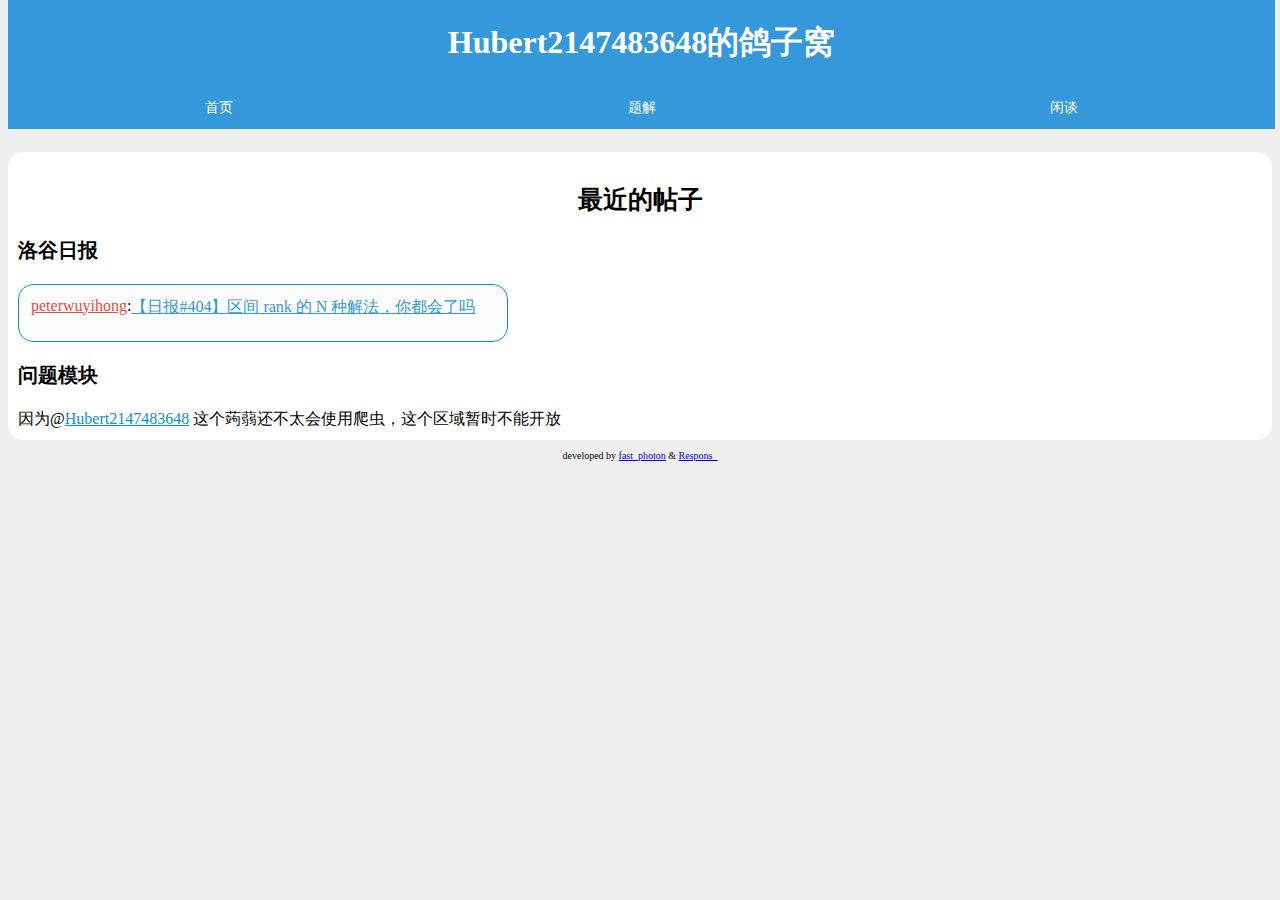
==== index.html @ c0d511f7 "Update index.html" ====
<!DOCTYPE html>
<html lang="en">
<head>
	<meta charset="UTF-8">
	<title>Hubert2147483648的鸽子窝</title>
</head>
<style>
	h1{
		color: white;
	}
	p{
		color:black;
		font-size:10px;
	}
	h2{
		font-size: 25px;
	}
	h3{
		font-size: 20px;
	}
	input[type="button" i]{
		font-size: 20px;
		width: 33.333333%;
		height: 3em;
		background-color: #3498DB;
		color: white;
		font-size: 14px;
		outline: none;
		border: 0;
		transition: all 0.3s ease;
	}
	input[type="button" i]:hover{
		background: rgba(10, 117, 216, 0.4);
		transition: all 0.3s ease;
	}
	.lg-fg-gray {
		color: #BFBFBF !important;
	}
	.lg-fg-blue {
		color: #0E90D2 !important;
	}
	.lg-fg-green {
		color: #5EB95E !important;
	}
	.lg-fg-orange {
		color: #E67E22 !important;
	}
	.lg-fg-red {
		color: #E74C3C !important;
	}
	.lg-fg-purple {
		color: #8E44AD !important;
	}
	.lg-link-blue {
		color: #3498DB !important;
	}
	.body{
		background: rgba(239, 239, 239, 1);
		background-repeat: no-repeat;
		background-size: cover;
		background-attachment: fixed;
	}
	.center{
		text-align: center;
	}
	.title{
		background-color: #3498DB;
		width:99%;
		top:0;
		color: white;
		position:fixed;
		display:block;
		transition: all 0.3s ease;
	}
	.title:hover{
		box-shadow: 3px 3px 3px #cfcfcf;
		transition: all 0.3s ease;
	}
	.subtitle{
		padding: 10px;
		border-radius: 5px 5px 5px 5px !important;
		background: rgba(255,255,255,1)!important;
	}
	.card{
		padding: 10px;
		background: rgba(255,255,255,1)!important;
		border-radius: 15px 15px 15px 15px !important;
		transition: all 0.3s ease;
	}
	.card:hover{
		box-shadow: 3px 3px 3px #cfcfcf;
		transition: all 0.3s ease;
	}
	.toolbar{
		background: rgba(0,0,0,0);
		font-size: 0;
	}
	.discussion{
		padding: 12px;
		width: 29em;
		height: 2em;
		display:inline-flex;
		background: rgba(252,252,252,1)!important;
		border-radius: 15px 15px 15px 15px !important;
		border: 1px solid #0E90D2;
		transition: all 0.3s ease;
	}
	.discussion:hover{
		box-shadow: 3px 3px 3px #cfcfcf;
	}
</style>
<script>
	function jump_to_acdam(){
		window.location.href="https://fast-photon.github.io/LuoguQuestionSearching/html/studying.html";
	}
	function jump_to_social(){
		window.location.href="https://fast-photon.github.io/LuoguQuestionSearching/html/communication.html";
	}
	function jump_to_home(){
		window.location.href="https://fast-photon.github.io/LuoguQuestionSearching/index.html";
	}
	function jump_to_problem(){
		window.location.href="https://fast-photon.github.io/LuoguQuestionSearching/index.html";
	}
</script>
<body class="body">
	<div class="title" cellpadding="10px" cellspacing="0px">
		<div class="center">
			<h1>Hubert2147483648的鸽子窝</h1>
		</div>
		<div class="toolbar">
			<input type="button" value="首页" onclick="javascript:jump_to_home()">
			<input type="button" value="题解" onclick="javascript:jump_to_acdam()">
			<input type="button" value="闲谈" onclick="javascript:jump_to_social()">
		</div>
	</div>
	<br>
	<br>
	<br>
	<br>
	<br>
	<br>
	<br>
	<br>
	<div class="card">
		<div class="center">
			<h2>最近的帖子</h2>
		</div>
		<h3>洛谷日报</h3>
		<div class="discussion">
			<a class="lg-fg-red" href="https://www.luogu.com.cn/user/100325">peterwuyihong</a>
			:
			<a class="lg-link-blue" href="https://www.luogu.com.cn/discuss/47327">【日报#404】区间 rank 的 N 种解法，你都会了吗</a>
		</div>
		<h3>问题模块</h3>
		<div>
			因为@<a class="lg-fg-blue" href="https://www.luogu.com.cn/user/468574">Hubert2147483648</a>
			这个蒟蒻还不太会使用爬虫，这个区域暂时不能开放
		</div>
	</div>
	<footer>
		<p class="center">
		developed by 
		<a href="https://www.luogu.com.cn/user/302805">fast_photon</a>
		&
		<a href="https://www.luogu.com.cn/user/357163">Respons_</a>
		</p>
	</footer>
</body>
</html>
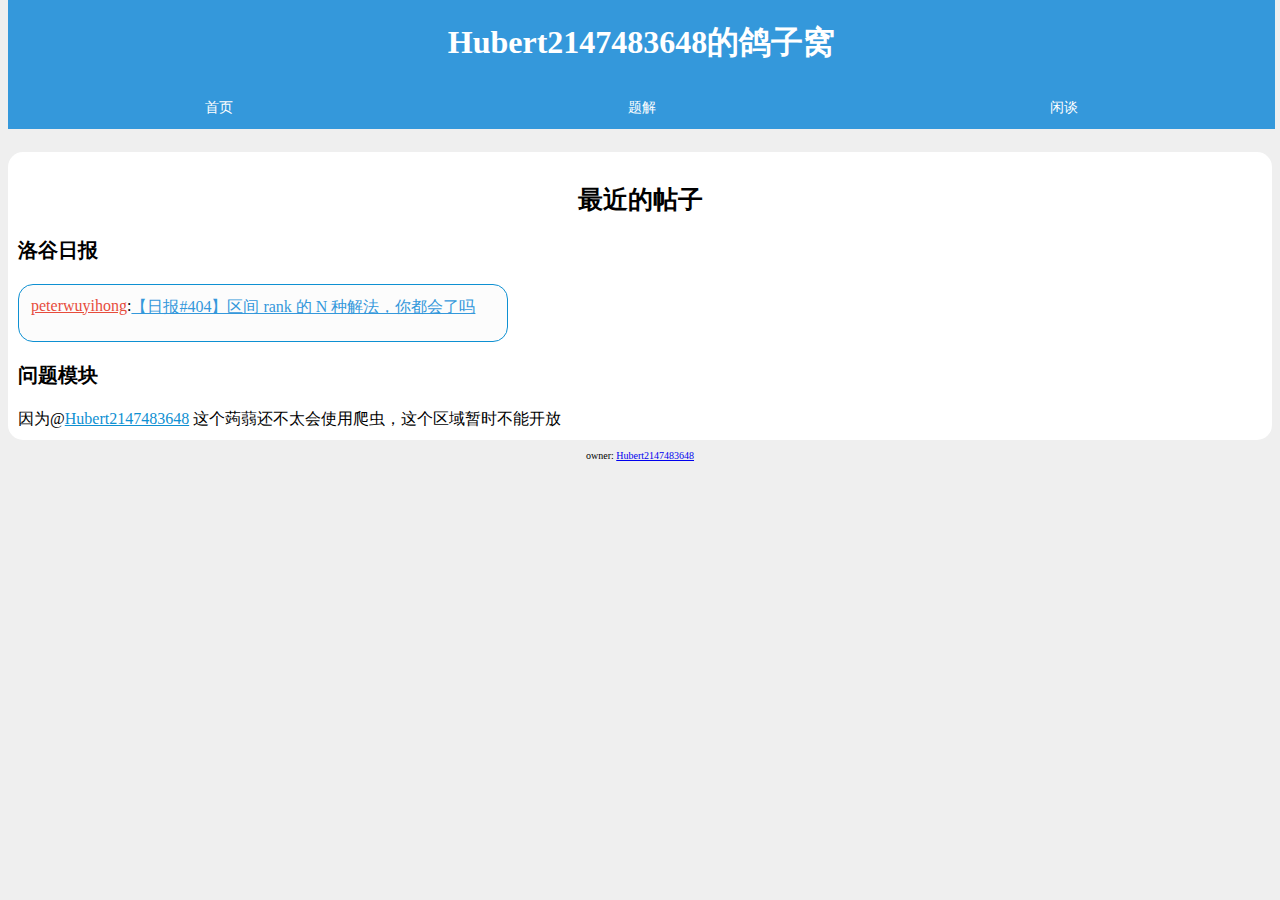
==== commit 8ebf772e: "Update index.html" ====
--- a/index.html
+++ b/index.html
@@ -160,10 +160,8 @@
 	</div>
 	<footer>
 		<p class="center">
-		developed by 
-		<a href="https://www.luogu.com.cn/user/302805">fast_photon</a>
-		&
-		<a href="https://www.luogu.com.cn/user/357163">Respons_</a>
+		owner:
+		<a href="https://www.luogu.com.cn/user/468574">Hubert2147483648</a>
 		</p>
 	</footer>
 </body>
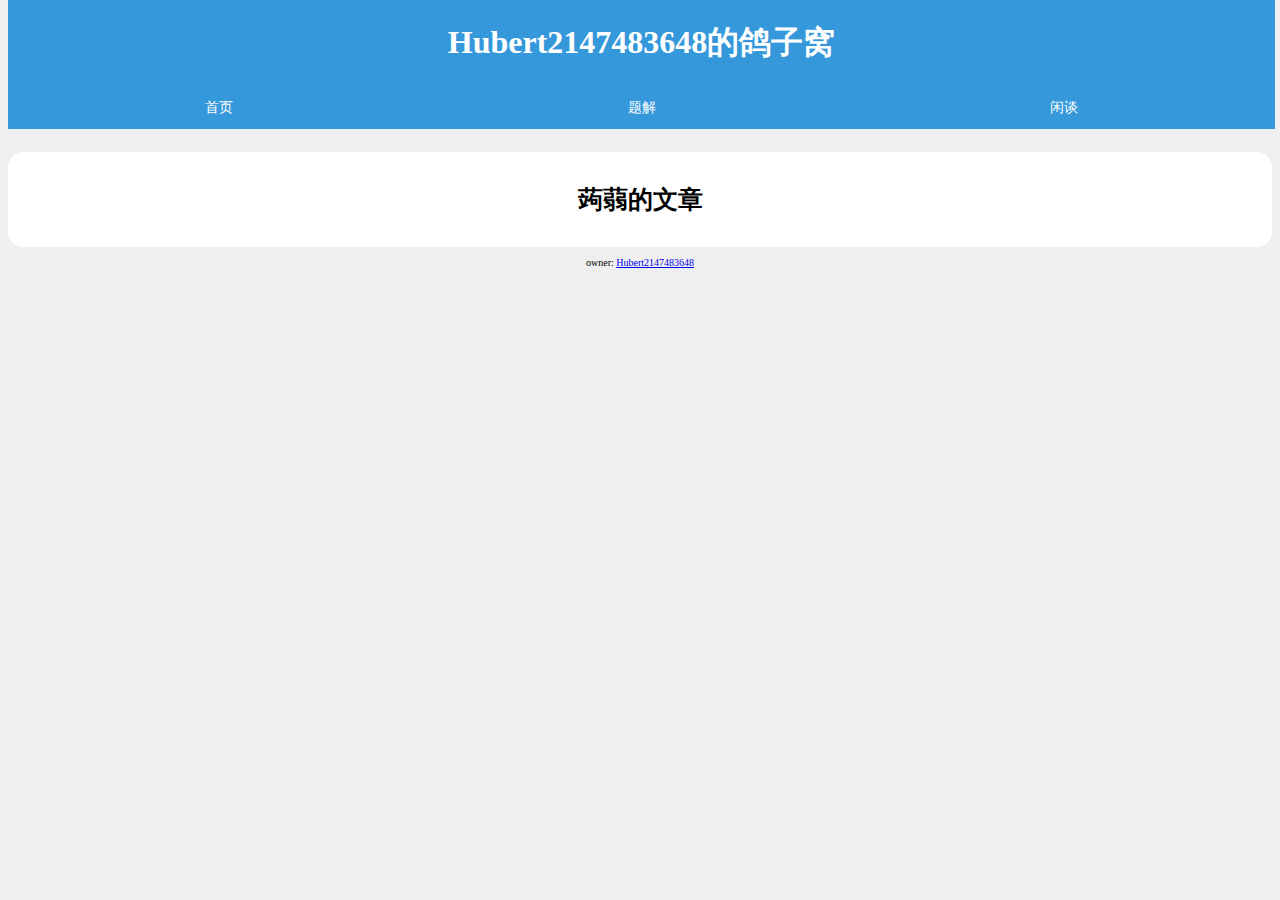
==== commit ab0021e6: "Create index.html" ====
--- a/index.html
+++ b/index.html
@@ -117,10 +117,7 @@
 		window.location.href="https://fast-photon.github.io/LuoguQuestionSearching/html/communication.html";
 	}
 	function jump_to_home(){
-		window.location.href="https://fast-photon.github.io/LuoguQuestionSearching/index.html";
-	}
-	function jump_to_problem(){
-		window.location.href="https://fast-photon.github.io/LuoguQuestionSearching/index.html";
+		window.location.href="https://hubert2147483648.github.io/index.html";
 	}
 </script>
 <body class="body">
@@ -144,18 +141,7 @@
 	<br>
 	<div class="card">
 		<div class="center">
-			<h2>最近的帖子</h2>
-		</div>
-		<h3>洛谷日报</h3>
-		<div class="discussion">
-			<a class="lg-fg-red" href="https://www.luogu.com.cn/user/100325">peterwuyihong</a>
-			:
-			<a class="lg-link-blue" href="https://www.luogu.com.cn/discuss/47327">【日报#404】区间 rank 的 N 种解法，你都会了吗</a>
-		</div>
-		<h3>问题模块</h3>
-		<div>
-			因为@<a class="lg-fg-blue" href="https://www.luogu.com.cn/user/468574">Hubert2147483648</a>
-			这个蒟蒻还不太会使用爬虫，这个区域暂时不能开放
+			<h2>蒟蒻的文章</h2>
 		</div>
 	</div>
 	<footer>
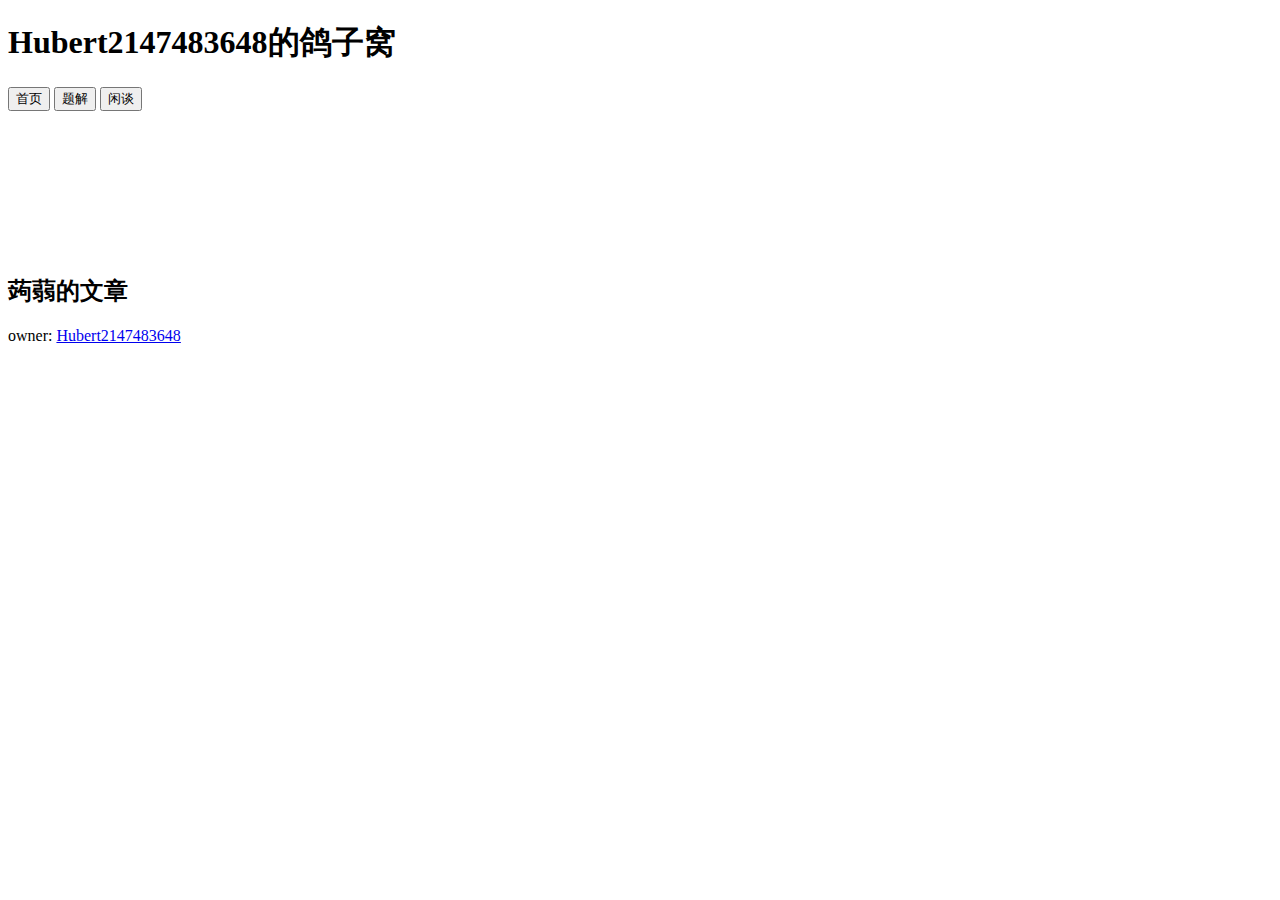
==== commit 11619da4: "Update index.html" ====
--- a/index.html
+++ b/index.html
@@ -4,111 +4,6 @@
 	<meta charset="UTF-8">
 	<title>Hubert2147483648的鸽子窝</title>
 </head>
-<style>
-	h1{
-		color: white;
-	}
-	p{
-		color:black;
-		font-size:10px;
-	}
-	h2{
-		font-size: 25px;
-	}
-	h3{
-		font-size: 20px;
-	}
-	input[type="button" i]{
-		font-size: 20px;
-		width: 33.333333%;
-		height: 3em;
-		background-color: #3498DB;
-		color: white;
-		font-size: 14px;
-		outline: none;
-		border: 0;
-		transition: all 0.3s ease;
-	}
-	input[type="button" i]:hover{
-		background: rgba(10, 117, 216, 0.4);
-		transition: all 0.3s ease;
-	}
-	.lg-fg-gray {
-		color: #BFBFBF !important;
-	}
-	.lg-fg-blue {
-		color: #0E90D2 !important;
-	}
-	.lg-fg-green {
-		color: #5EB95E !important;
-	}
-	.lg-fg-orange {
-		color: #E67E22 !important;
-	}
-	.lg-fg-red {
-		color: #E74C3C !important;
-	}
-	.lg-fg-purple {
-		color: #8E44AD !important;
-	}
-	.lg-link-blue {
-		color: #3498DB !important;
-	}
-	.body{
-		background: rgba(239, 239, 239, 1);
-		background-repeat: no-repeat;
-		background-size: cover;
-		background-attachment: fixed;
-	}
-	.center{
-		text-align: center;
-	}
-	.title{
-		background-color: #3498DB;
-		width:99%;
-		top:0;
-		color: white;
-		position:fixed;
-		display:block;
-		transition: all 0.3s ease;
-	}
-	.title:hover{
-		box-shadow: 3px 3px 3px #cfcfcf;
-		transition: all 0.3s ease;
-	}
-	.subtitle{
-		padding: 10px;
-		border-radius: 5px 5px 5px 5px !important;
-		background: rgba(255,255,255,1)!important;
-	}
-	.card{
-		padding: 10px;
-		background: rgba(255,255,255,1)!important;
-		border-radius: 15px 15px 15px 15px !important;
-		transition: all 0.3s ease;
-	}
-	.card:hover{
-		box-shadow: 3px 3px 3px #cfcfcf;
-		transition: all 0.3s ease;
-	}
-	.toolbar{
-		background: rgba(0,0,0,0);
-		font-size: 0;
-	}
-	.discussion{
-		padding: 12px;
-		width: 29em;
-		height: 2em;
-		display:inline-flex;
-		background: rgba(252,252,252,1)!important;
-		border-radius: 15px 15px 15px 15px !important;
-		border: 1px solid #0E90D2;
-		transition: all 0.3s ease;
-	}
-	.discussion:hover{
-		box-shadow: 3px 3px 3px #cfcfcf;
-	}
-</style>
 <script>
 	function jump_to_acdam(){
 		window.location.href="https://fast-photon.github.io/LuoguQuestionSearching/html/studying.html";
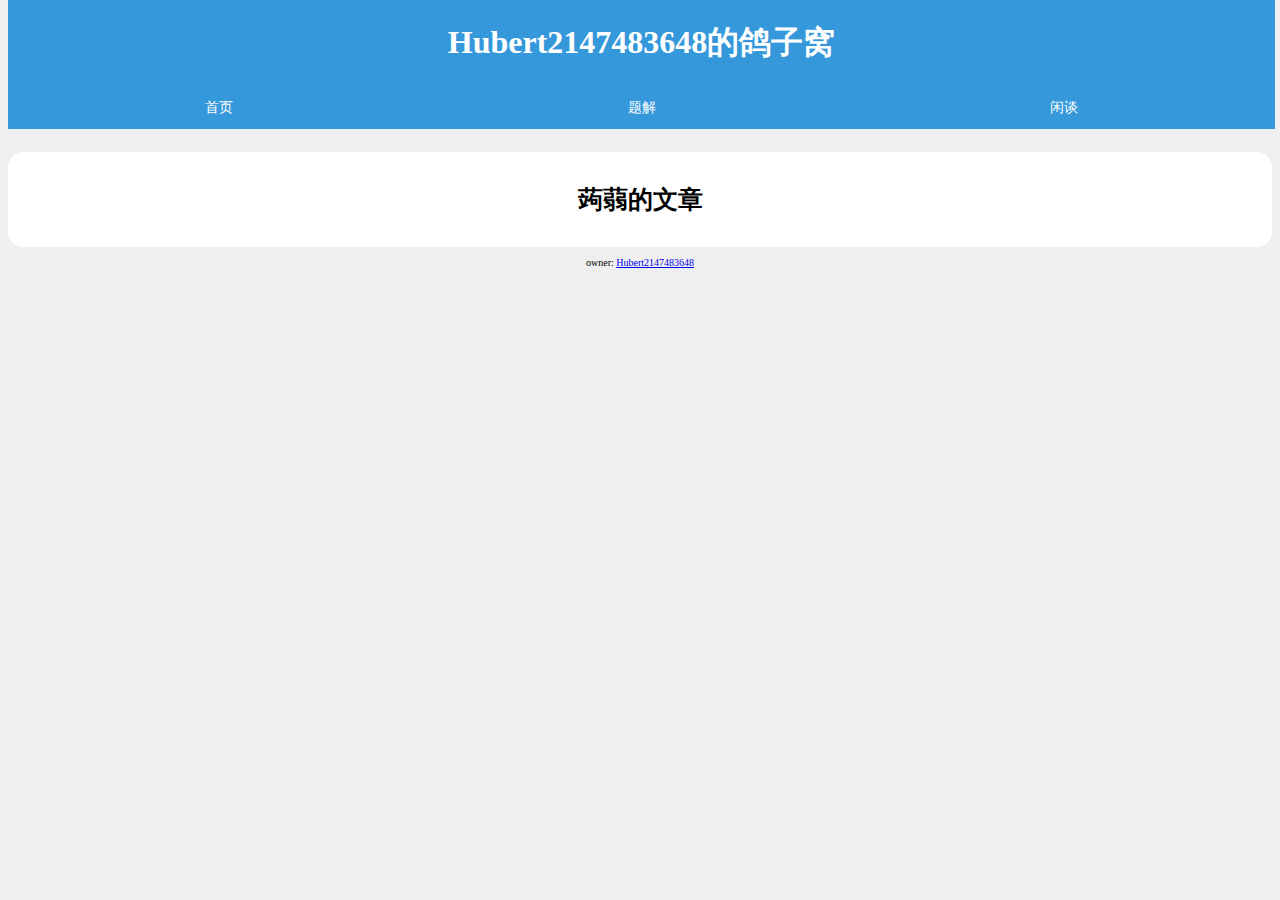
==== commit 2693d1c7: "Update index.html" ====
--- a/index.html
+++ b/index.html
@@ -3,6 +3,7 @@
 <head>
 	<meta charset="UTF-8">
 	<title>Hubert2147483648的鸽子窝</title>
+	<link rel="stylesheet" type="text/css" href="css/common.css">
 </head>
 <script>
 	function jump_to_acdam(){
--- a/css/common.css
+++ b/css/common.css
@@ -0,0 +1,104 @@
+	h1{
+		color: white;
+	}
+	p{
+		color:black;
+		font-size:10px;
+	}
+	h2{
+		font-size: 25px;
+	}
+	h3{
+		font-size: 20px;
+	}
+	input[type="button" i]{
+		font-size: 20px;
+		width: 33.333333%;
+		height: 3em;
+		background-color: #3498DB;
+		color: white;
+		font-size: 14px;
+		outline: none;
+		border: 0;
+		transition: all 0.3s ease;
+	}
+	input[type="button" i]:hover{
+		background: rgba(10, 117, 216, 0.4);
+		transition: all 0.3s ease;
+	}
+	.lg-fg-gray {
+		color: #BFBFBF !important;
+	}
+	.lg-fg-blue {
+		color: #0E90D2 !important;
+	}
+	.lg-fg-green {
+		color: #5EB95E !important;
+	}
+	.lg-fg-orange {
+		color: #E67E22 !important;
+	}
+	.lg-fg-red {
+		color: #E74C3C !important;
+	}
+	.lg-fg-purple {
+		color: #8E44AD !important;
+	}
+	.lg-link-blue {
+		color: #3498DB !important;
+	}
+	.body{
+		background: rgba(239, 239, 239, 1);
+        background-image: url(https://raw.githubusercontent.com/Hubert2147483648/Hubert2147483648.github.io/main/background.jpg);
+		background-repeat: no-repeat;
+		background-size: cover;
+		background-attachment: fixed;
+	}
+	.center{
+		text-align: center;
+	}
+	.title{
+		background-color: #3498DB;
+		width:99%;
+		top:0;
+		color: white;
+		position:fixed;
+		display:block;
+		transition: all 0.3s ease;
+	}
+	.title:hover{
+		box-shadow: 3px 3px 3px #cfcfcf;
+		transition: all 0.3s ease;
+	}
+	.subtitle{
+		padding: 10px;
+		border-radius: 5px 5px 5px 5px !important;
+		background: rgba(255,255,255,1)!important;
+	}
+	.card{
+		padding: 10px;
+		background: rgba(255,255,255,1)!important;
+		border-radius: 15px 15px 15px 15px !important;
+		transition: all 0.3s ease;
+	}
+	.card:hover{
+		box-shadow: 3px 3px 3px #cfcfcf;
+		transition: all 0.3s ease;
+	}
+	.toolbar{
+		background: rgba(0,0,0,0);
+		font-size: 0;
+	}
+	.discussion{
+		padding: 12px;
+		width: 29em;
+		height: 2em;
+		display:inline-flex;
+		background: rgba(252,252,252,1)!important;
+		border-radius: 15px 15px 15px 15px !important;
+		border: 1px solid #0E90D2;
+		transition: all 0.3s ease;
+	}
+	.discussion:hover{
+		box-shadow: 3px 3px 3px #cfcfcf;
+	}
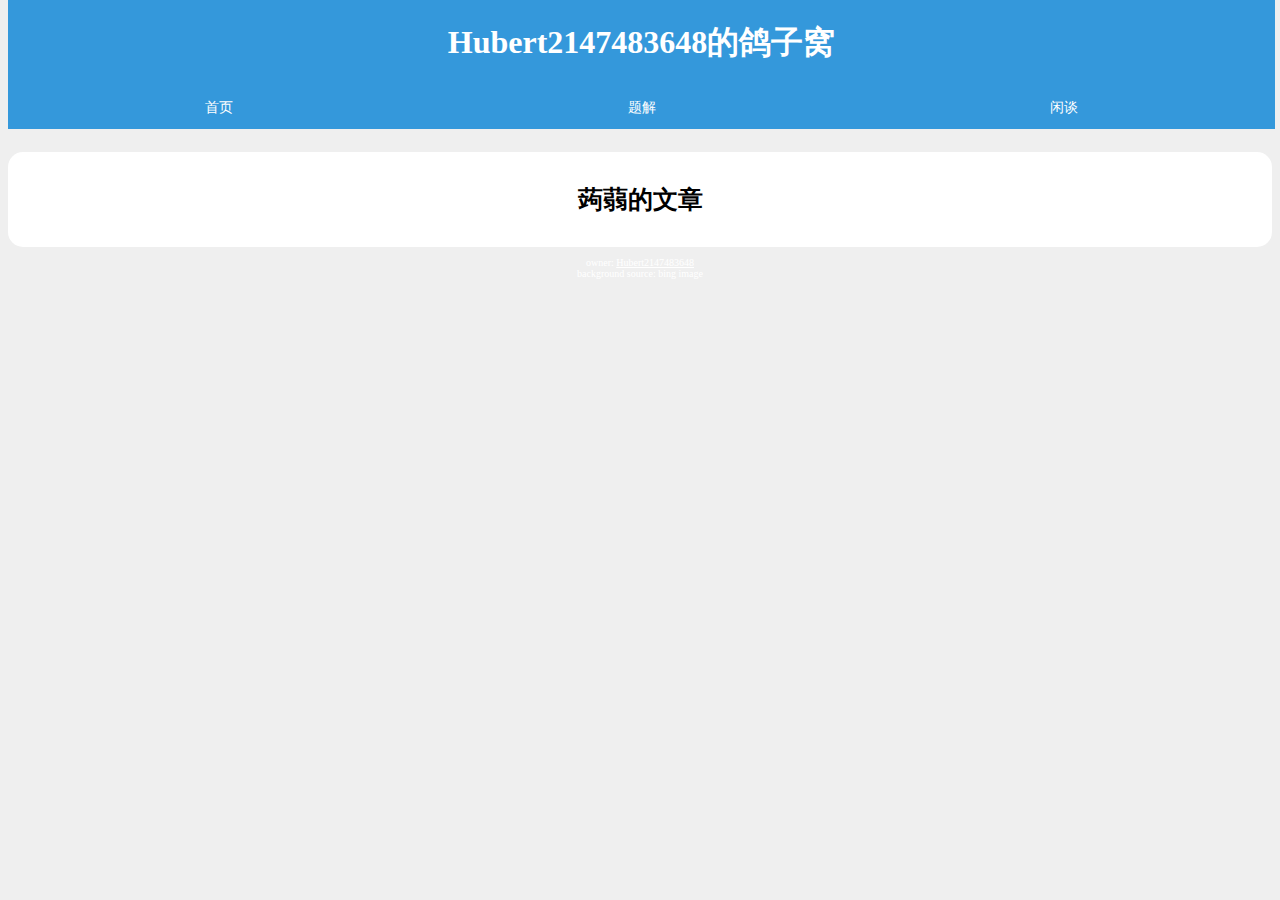
==== commit 791d97fd: "Update index.html" ====
--- a/index.html
+++ b/index.html
@@ -7,10 +7,10 @@
 </head>
 <script>
 	function jump_to_acdam(){
-		window.location.href="https://fast-photon.github.io/LuoguQuestionSearching/html/studying.html";
+		window.location.href="https://hubert2147483648.github.io/solutions.html";
 	}
 	function jump_to_social(){
-		window.location.href="https://fast-photon.github.io/LuoguQuestionSearching/html/communication.html";
+		window.location.href="https://hubert2147483648.github.io/other.html";
 	}
 	function jump_to_home(){
 		window.location.href="https://hubert2147483648.github.io/index.html";
@@ -41,9 +41,11 @@
 		</div>
 	</div>
 	<footer>
-		<p class="center">
+		<p class="center" style="color: white">
 		owner:
-		<a href="https://www.luogu.com.cn/user/468574">Hubert2147483648</a>
+		<a style="color: white" href="https://www.luogu.com.cn/user/468574">Hubert2147483648</a>
+		<br>
+		background source: bing image
 		</p>
 	</footer>
 </body>
--- a/css/common.css
+++ b/css/common.css
@@ -49,7 +49,7 @@
 	}
 	.body{
 		background: rgba(239, 239, 239, 1);
-        background-image: url(https://raw.githubusercontent.com/Hubert2147483648/Hubert2147483648.github.io/main/background.jpg);
+        	background-image: url(https://raw.githubusercontent.com/Hubert2147483648/Hubert2147483648.github.io/main/background.jpg) !important;
 		background-repeat: no-repeat;
 		background-size: cover;
 		background-attachment: fixed;
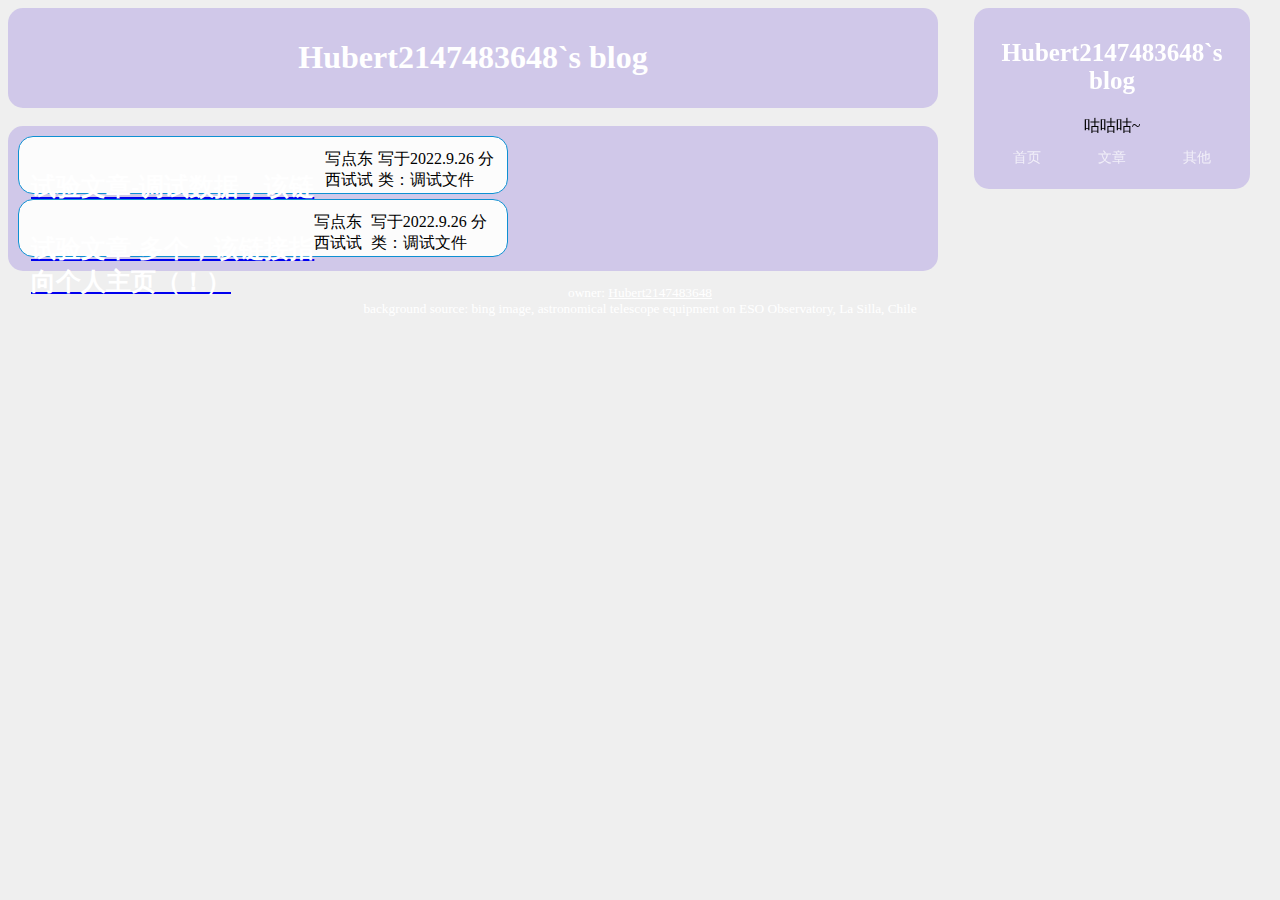
==== commit aff19291: "Update index.html" ====
--- a/index.html
+++ b/index.html
@@ -6,46 +6,71 @@
 	<link rel="stylesheet" type="text/css" href="css/common.css">
 </head>
 <script>
-	function jump_to_acdam(){
-		window.location.href="https://hubert2147483648.github.io/solutions.html";
+	function jump_to_article(){
+		window.location.href="./article.html";
 	}
-	function jump_to_social(){
-		window.location.href="https://hubert2147483648.github.io/other.html";
+	function jump_to_app(){
+		window.location.href="./app.html";
 	}
 	function jump_to_home(){
-		window.location.href="https://hubert2147483648.github.io/index.html";
+		window.location.href="./index.html";
 	}
 </script>
 <body class="body">
-	<div class="title" cellpadding="10px" cellspacing="0px">
+	<div class="card" style="width:72%;display:inline-block;">
 		<div class="center">
-			<h1>Hubert2147483648的鸽子窝</h1>
+			<h1>Hubert2147483648`s blog</h1>
+		</div>
+	</div>
+	<div class="card" cellpadding="10px" cellspacing="0px" style="width: 20%; position:fixed;display:inline-block; right: 30px; color: rgb(0, 0, 0)">
+		<div class="center">
+			<h2>Hubert2147483648`s blog</h2>
+			咕咕咕~
 		</div>
 		<div class="toolbar">
 			<input type="button" value="首页" onclick="javascript:jump_to_home()">
-			<input type="button" value="题解" onclick="javascript:jump_to_acdam()">
-			<input type="button" value="闲谈" onclick="javascript:jump_to_social()">
+			<input type="button" value="文章" onclick="javascript:jump_to_article()">
+			<input type="button" value="其他" onclick="javascript:jump_to_app()">
 		</div>
 	</div>
 	<br>
 	<br>
-	<br>
-	<br>
-	<br>
-	<br>
-	<br>
-	<br>
-	<div class="card">
-		<div class="center">
-			<h2>蒟蒻的文章</h2>
+	<div class="card" style="width:72%;display:inline-block;">
+		<div class="article">
+			<div class="article-title">
+				<a href="https://www.luogu.com.cn/user/468574">
+					<h2>试验文章-调试数据，该链接指向个人主页（！）</h2>
+				</a>
+			</div>
+			<div class="article_content">
+				写点东西试试
+			</div>
+			<br>
+			<div class="article_foot">
+				写于2022.9.26 分类：调试文件
+			</div>
+		</div>
+		<div class="article">
+			<div class="article-title">
+				<a href="https://www.luogu.com.cn/user/468574">
+					<h2>试验文章-多个，该链接指向个人主页（！）</h2>
+				</a>
+			</div>
+			<div class="article_content">
+				写点东西试试
+			</div>
+			<br>
+			<div class="article_foot">
+				写于2022.9.26 分类：调试文件
+			</div>
 		</div>
 	</div>
 	<footer>
-		<p class="center" style="color: white">
+		<p class="center" style="color: white;font-size: smaller;">
 		owner:
 		<a style="color: white" href="https://www.luogu.com.cn/user/468574">Hubert2147483648</a>
 		<br>
-		background source: bing image
+		background source: bing image, astronomical telescope equipment on ESO Observatory, La Silla, Chile
 		</p>
 	</footer>
 </body>
--- a/css/common.css
+++ b/css/common.css
@@ -1,104 +1,109 @@
-	h1{
-		color: white;
-	}
-	p{
-		color:black;
-		font-size:10px;
-	}
-	h2{
-		font-size: 25px;
-	}
-	h3{
-		font-size: 20px;
-	}
-	input[type="button" i]{
-		font-size: 20px;
-		width: 33.333333%;
-		height: 3em;
-		background-color: #3498DB;
-		color: white;
-		font-size: 14px;
-		outline: none;
-		border: 0;
-		transition: all 0.3s ease;
-	}
-	input[type="button" i]:hover{
-		background: rgba(10, 117, 216, 0.4);
-		transition: all 0.3s ease;
-	}
-	.lg-fg-gray {
-		color: #BFBFBF !important;
-	}
-	.lg-fg-blue {
-		color: #0E90D2 !important;
-	}
-	.lg-fg-green {
-		color: #5EB95E !important;
-	}
-	.lg-fg-orange {
-		color: #E67E22 !important;
-	}
-	.lg-fg-red {
-		color: #E74C3C !important;
-	}
-	.lg-fg-purple {
-		color: #8E44AD !important;
-	}
-	.lg-link-blue {
-		color: #3498DB !important;
-	}
-	.body{
-		background: rgba(239, 239, 239, 1);
-        	background-image: url(https://raw.githubusercontent.com/Hubert2147483648/Hubert2147483648.github.io/main/background.jpg) !important;
-		background-repeat: no-repeat;
-		background-size: cover;
-		background-attachment: fixed;
-	}
-	.center{
-		text-align: center;
-	}
-	.title{
-		background-color: #3498DB;
-		width:99%;
-		top:0;
-		color: white;
-		position:fixed;
-		display:block;
-		transition: all 0.3s ease;
-	}
-	.title:hover{
-		box-shadow: 3px 3px 3px #cfcfcf;
-		transition: all 0.3s ease;
-	}
-	.subtitle{
-		padding: 10px;
-		border-radius: 5px 5px 5px 5px !important;
-		background: rgba(255,255,255,1)!important;
-	}
-	.card{
-		padding: 10px;
-		background: rgba(255,255,255,1)!important;
-		border-radius: 15px 15px 15px 15px !important;
-		transition: all 0.3s ease;
-	}
-	.card:hover{
-		box-shadow: 3px 3px 3px #cfcfcf;
-		transition: all 0.3s ease;
-	}
-	.toolbar{
-		background: rgba(0,0,0,0);
-		font-size: 0;
-	}
-	.discussion{
-		padding: 12px;
-		width: 29em;
-		height: 2em;
-		display:inline-flex;
-		background: rgba(252,252,252,1)!important;
-		border-radius: 15px 15px 15px 15px !important;
-		border: 1px solid #0E90D2;
-		transition: all 0.3s ease;
-	}
-	.discussion:hover{
-		box-shadow: 3px 3px 3px #cfcfcf;
-	}
+h1{
+	color: white;
+}
+p{
+	color:black;
+	font-size:10px;
+}
+h2{
+	color: white;
+	font-size: 25px;
+}
+h3{
+	color: white;
+	font-size: 20px;
+}
+input[type="button" i]{
+	font-size: 20px;
+	width: 33.333333%;
+	height: 3em;
+	color: rgba(255, 255, 255, 0.7);
+	background-color: #4e4fa700;
+	font-size: 14px;
+	outline: none;
+	border: 0;
+	transition: all 0.3s ease;
+}
+input[type="button" i]:hover{
+	color: white;
+	transition: all 0.3s ease;
+}
+.lg-fg-gray {
+	color: #BFBFBF !important;
+}
+.lg-fg-blue {
+	color: #0E90D2 !important;
+}
+.lg-fg-green {
+	color: #5EB95E !important;
+}
+.lg-fg-orange {
+	color: #E67E22 !important;
+}
+.lg-fg-red {
+	color: #E74C3C !important;
+}
+.lg-fg-purple {
+	color: #8E44AD !important;
+}
+.lg-link-blue {
+	color: #3498DB !important;
+}
+.body{
+	padding: 0px;
+	background: rgba(239, 239, 239, 1);
+	background-image: url(https://cn.bing.com/th?id=OHR.SwedishAntenna_ZH-CN9163420082_UHD.jpg);
+	background-repeat: no-repeat;
+	background-size: cover;
+	background-attachment: fixed;
+}
+.center{
+	text-align: center;
+}
+.title{
+	padding: 0px;
+	border-radius: 5px 5px 5px 5px !important;
+	background-color: #4e4fa7b8;
+	width:1500px;
+	top:0;
+	color: white;
+	position:fixed;
+	display:block;
+	transition: all 0.3s ease;
+}
+.title:hover{
+	box-shadow: 3px 3px 3px #222222;
+	transition: all 0.3s ease;
+}
+.subtitle{
+	padding: 10px;
+	border-radius: 5px 5px 5px 5px !important;
+	background: rgba(255,255,255,1)!important;
+}
+.card{
+	padding: 10px;
+	background: rgba(178, 162, 228, 0.5)!important;
+	border-radius: 15px 15px 15px 15px !important;
+	transition: all 0.3s ease;
+}
+.card:hover{
+	box-shadow: 2px 2px 2px #222222;
+	transition: all 0.3s ease;
+}
+.toolbar{
+	background: rgba(0,0,0,0);
+	font-size: 0;
+}
+.article{
+	padding: 12px;
+	width: 29em;
+	height: 2em;
+	display:inline-flex;
+	background: rgba(252,252,252,1)!important;
+	border-radius: 15px 15px 15px 15px !important;
+	border: 1px solid #0E90D2;
+	transition: all 0.3s ease;
+}
+.article:hover{
+	box-shadow: 3px 3px 3px #cfcfcf;
+}
